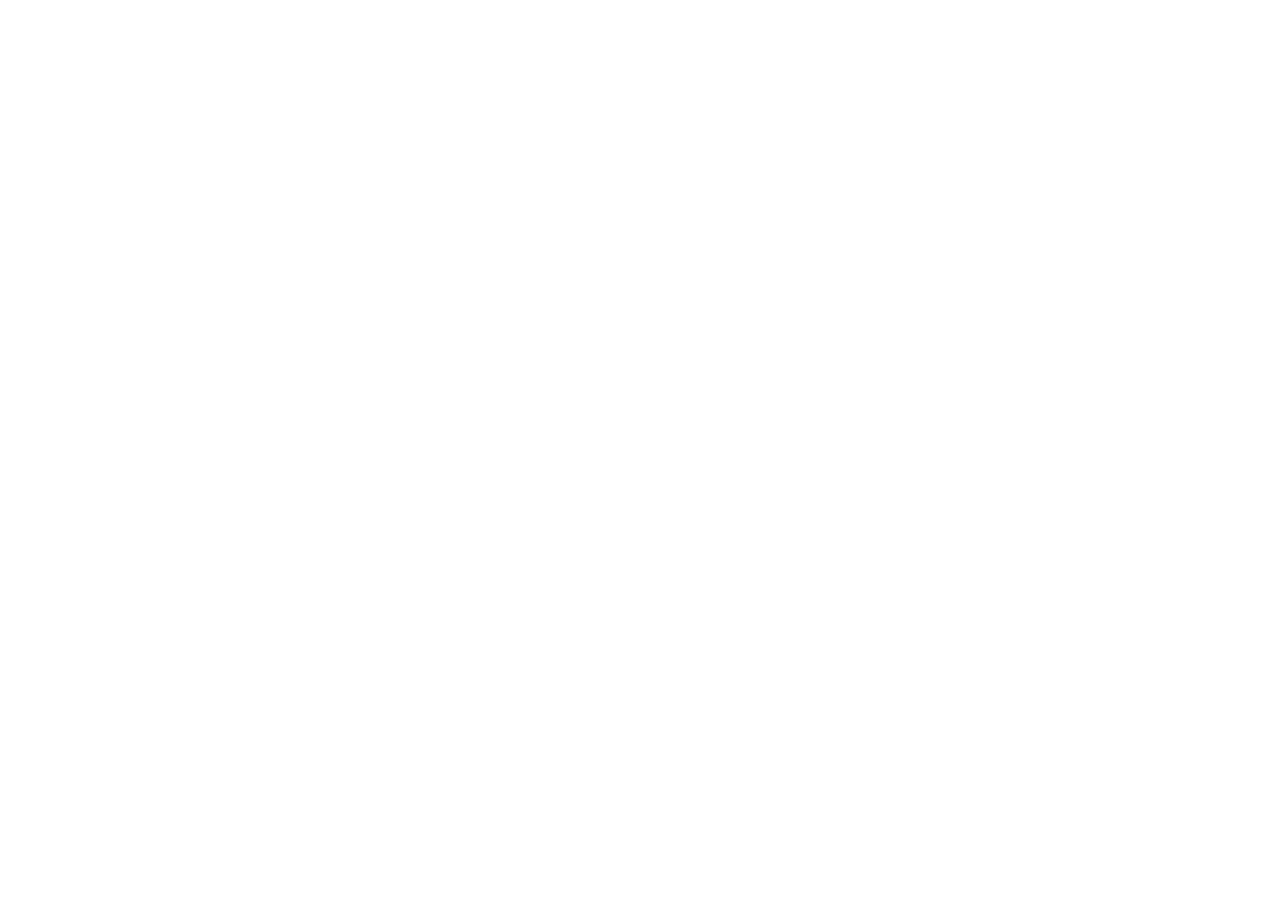
==== lab2 - grid/ticket/index.html @ b1bd1d17 "made style.css file and linked it in html" ====
<!DOCTYPE html>
<html lang="en">
<head>
    <meta charset="UTF-8">
    <meta name="viewport" content="width=device-width, initial-scale=1.0">
    <title>Ticket</title>
    <link rel="stylesheet" href="style.css"></link>
</head>
<body>
    
</body>
</html>
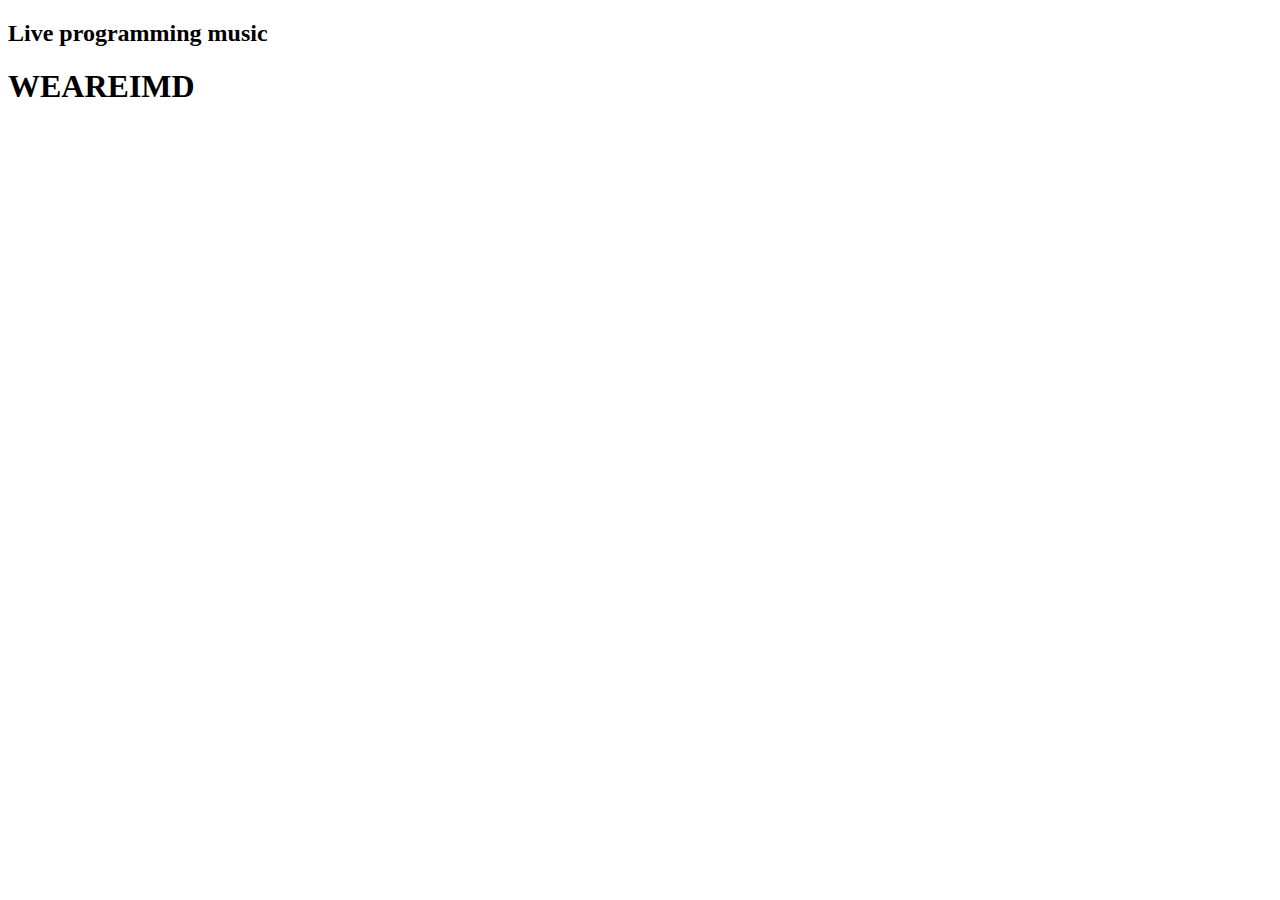
==== commit 1baec971: "added first divs" ====
--- a/lab2 - grid/ticket/index.html
+++ b/lab2 - grid/ticket/index.html
@@ -7,6 +7,11 @@
     <link rel="stylesheet" href="style.css"></link>
 </head>
 <body>
-    
+    <div class="main">
+        <div class="text">
+            <h2>Live programming music</h2>
+            <h1>WEAREIMD</h1>
+        </div>
+    </div>
 </body>
 </html>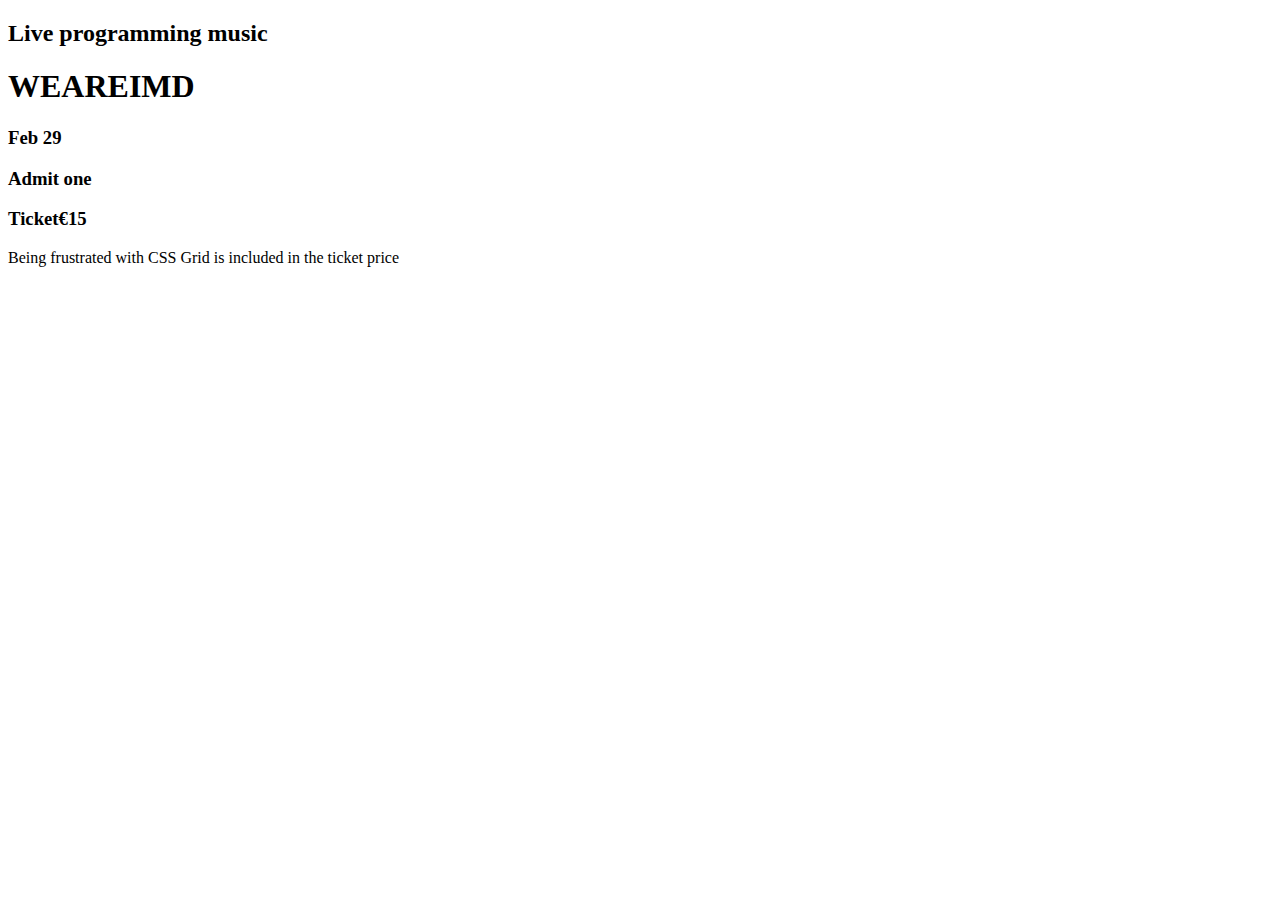
==== commit f81ac648: "added the other content" ====
--- a/lab2 - grid/ticket/index.html
+++ b/lab2 - grid/ticket/index.html
@@ -12,6 +12,11 @@
             <h2>Live programming music</h2>
             <h1>WEAREIMD</h1>
         </div>
+        <div class="date"><h3>Feb 29</h3></div>
+        <div class="persons"><h3>Admit one</h3></div>
+        <div class="price"><h3>Ticket<span>€15</span></h3></div>
+        <div class="frustrated"><p>Being frustrated with CSS Grid is included in the ticket price</p></div>
+
     </div>
 </body>
 </html>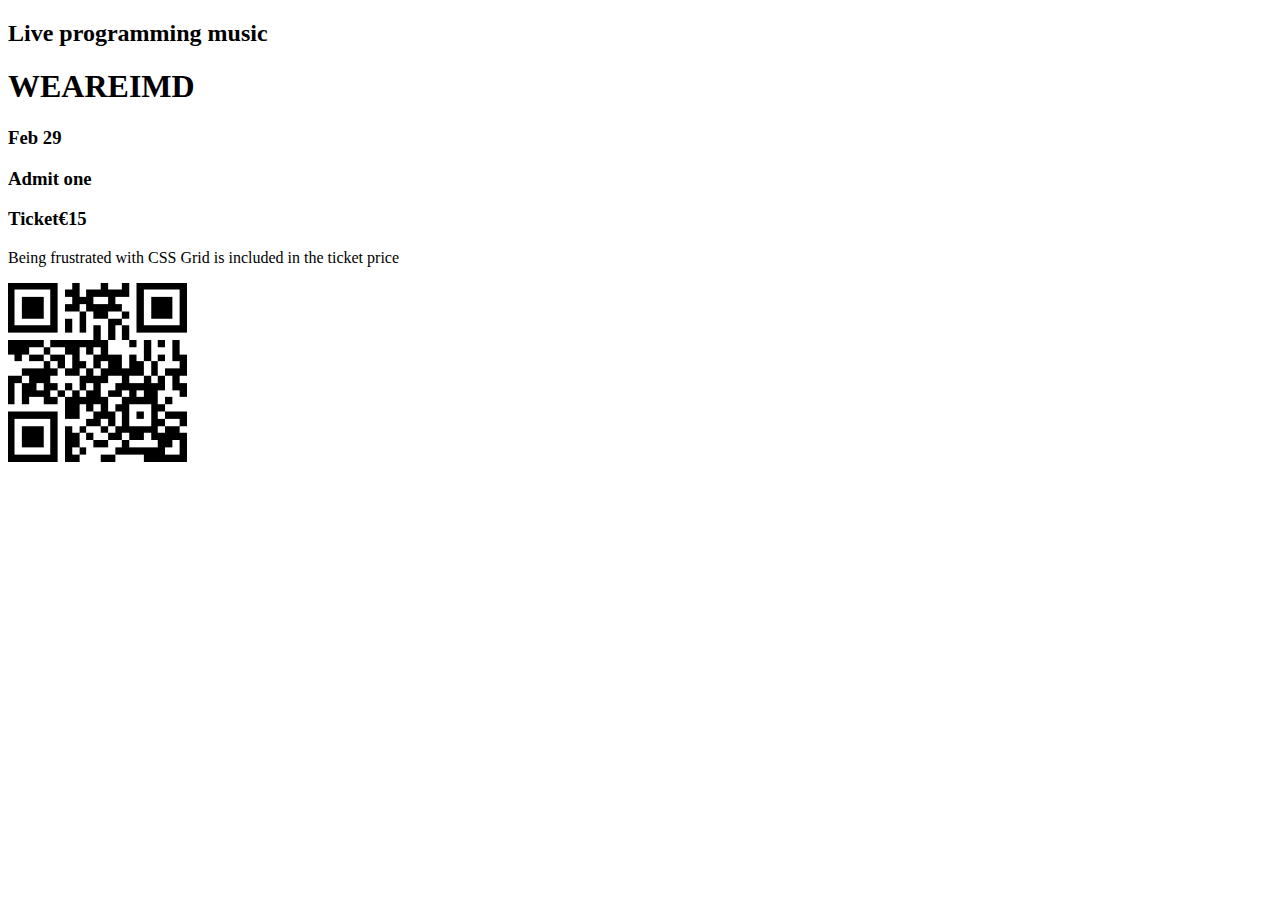
==== commit 8e664244: "added the QR-Code" ====
--- a/lab2 - grid/ticket/index.html
+++ b/lab2 - grid/ticket/index.html
@@ -16,7 +16,7 @@
         <div class="persons"><h3>Admit one</h3></div>
         <div class="price"><h3>Ticket<span>€15</span></h3></div>
         <div class="frustrated"><p>Being frustrated with CSS Grid is included in the ticket price</p></div>
-
+        <div><img src="img/qr.png" alt="QR-Code"></div>
     </div>
 </body>
 </html>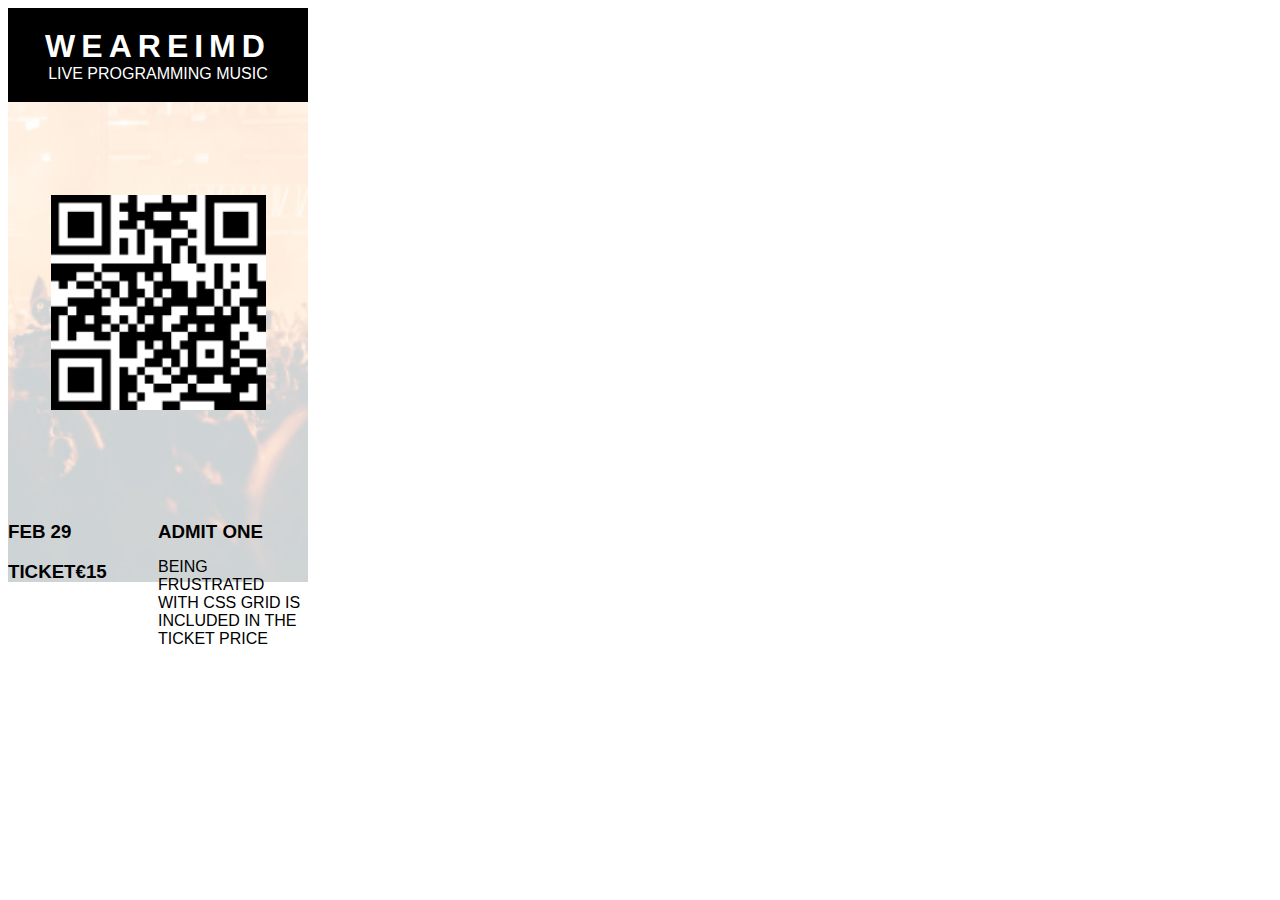
==== commit 3fc2c14e: "added clas to img div and changed place of img in html + img css" ====
--- a/lab2 - grid/ticket/index.html
+++ b/lab2 - grid/ticket/index.html
@@ -12,11 +12,12 @@
             <h2>Live programming music</h2>
             <h1>WEAREIMD</h1>
         </div>
+        <div class="img"><img src="img/qr.png" alt="QR-Code"></div>
         <div class="date"><h3>Feb 29</h3></div>
         <div class="persons"><h3>Admit one</h3></div>
         <div class="price"><h3>Ticket<span>€15</span></h3></div>
         <div class="frustrated"><p>Being frustrated with CSS Grid is included in the ticket price</p></div>
-        <div><img src="img/qr.png" alt="QR-Code"></div>
+        
     </div>
 </body>
 </html>--- a/lab2 - grid/ticket/style.css
+++ b/lab2 - grid/ticket/style.css
@@ -0,0 +1,48 @@
+* {
+    font-family: Arial, Helvetica, sans-serif;
+    text-transform: uppercase;
+}
+
+.main {
+    width: 300px;
+    background-image: url("img/achtergrond.png");
+    background-repeat: no-repeat;
+    background-size: cover;
+    background-position: center;
+    display: grid;
+    grid-template-columns: 150px 150px;
+    grid-template-rows: 94px 400px 40px 40px;
+}
+
+.text {
+    grid-column: 1/3;
+    background-color: black;
+    color: white;
+    display: flex;
+    justify-content: center;
+    align-items: center;
+    flex-direction: column-reverse;
+}
+
+h2 {
+    font-size: 1em;
+    margin: 0;
+    font-weight: 500;
+}
+
+h1 {
+    margin: 0;
+    letter-spacing: 6px;
+}
+
+.img {
+    grid-column: 1/3;
+    display: flex;
+    justify-content: center;
+    align-items: center;
+}
+
+img {
+    width: 215px;
+    
+}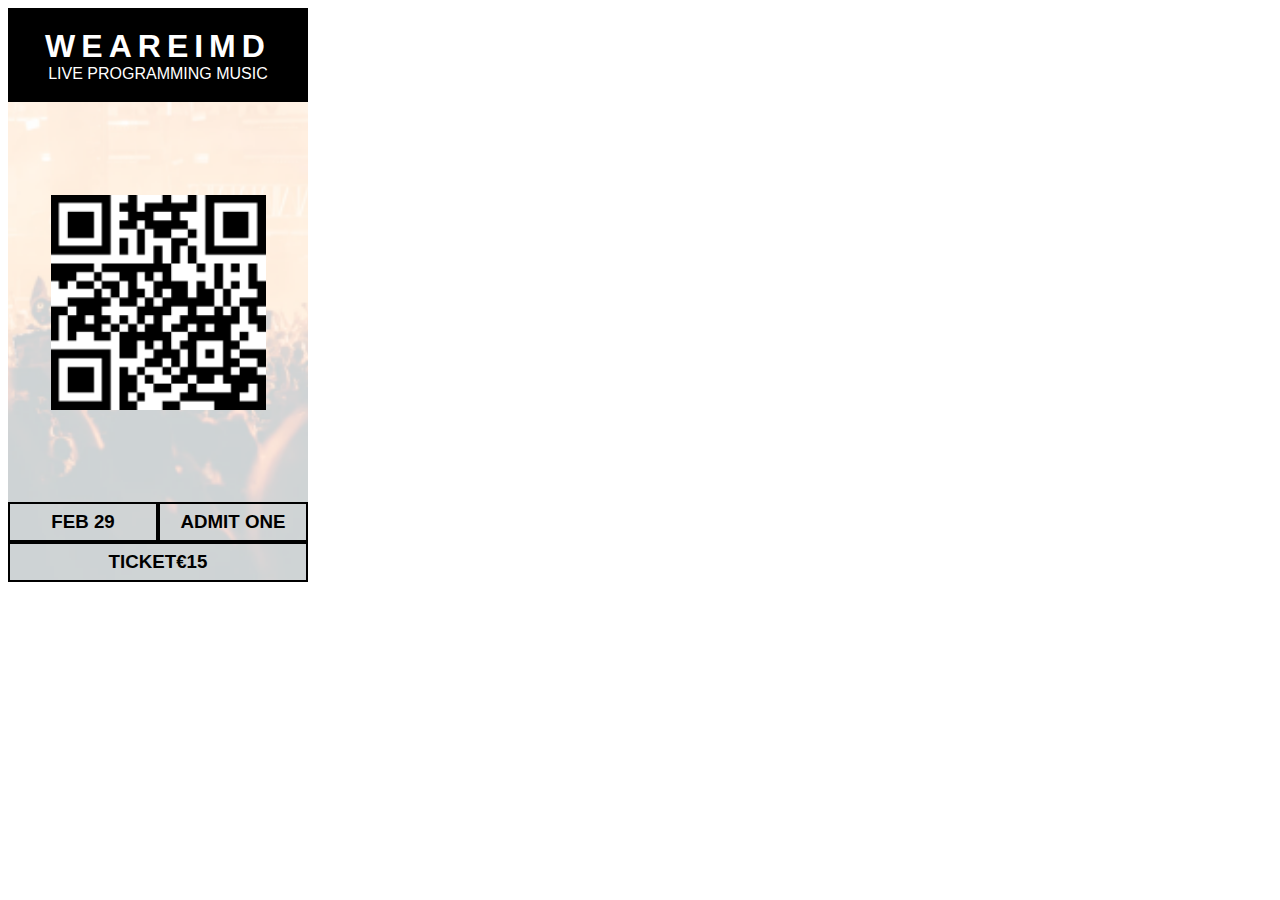
==== commit dab4f59b: "added mobile footer css + mobile done" ====
--- a/lab2 - grid/ticket/index.html
+++ b/lab2 - grid/ticket/index.html
@@ -16,8 +16,7 @@
         <div class="date"><h3>Feb 29</h3></div>
         <div class="persons"><h3>Admit one</h3></div>
         <div class="price"><h3>Ticket<span>€15</span></h3></div>
-        <div class="frustrated"><p>Being frustrated with CSS Grid is included in the ticket price</p></div>
-        
+        <div class="frustrated"><p>Being frustrated with CSS Grid is included in the ticket price</p></div>    
     </div>
 </body>
 </html>--- a/lab2 - grid/ticket/style.css
+++ b/lab2 - grid/ticket/style.css
@@ -45,4 +45,21 @@
 img {
     width: 215px;
     
+}
+
+.frustrated {
+    display: none;
+}
+
+.date, .persons,
+.price {
+    border: 2px solid black;
+    box-sizing: border-box;
+    display: flex;
+    justify-content: center;
+    align-items: center;
+}
+
+.price {
+    grid-column: 1/3;
 }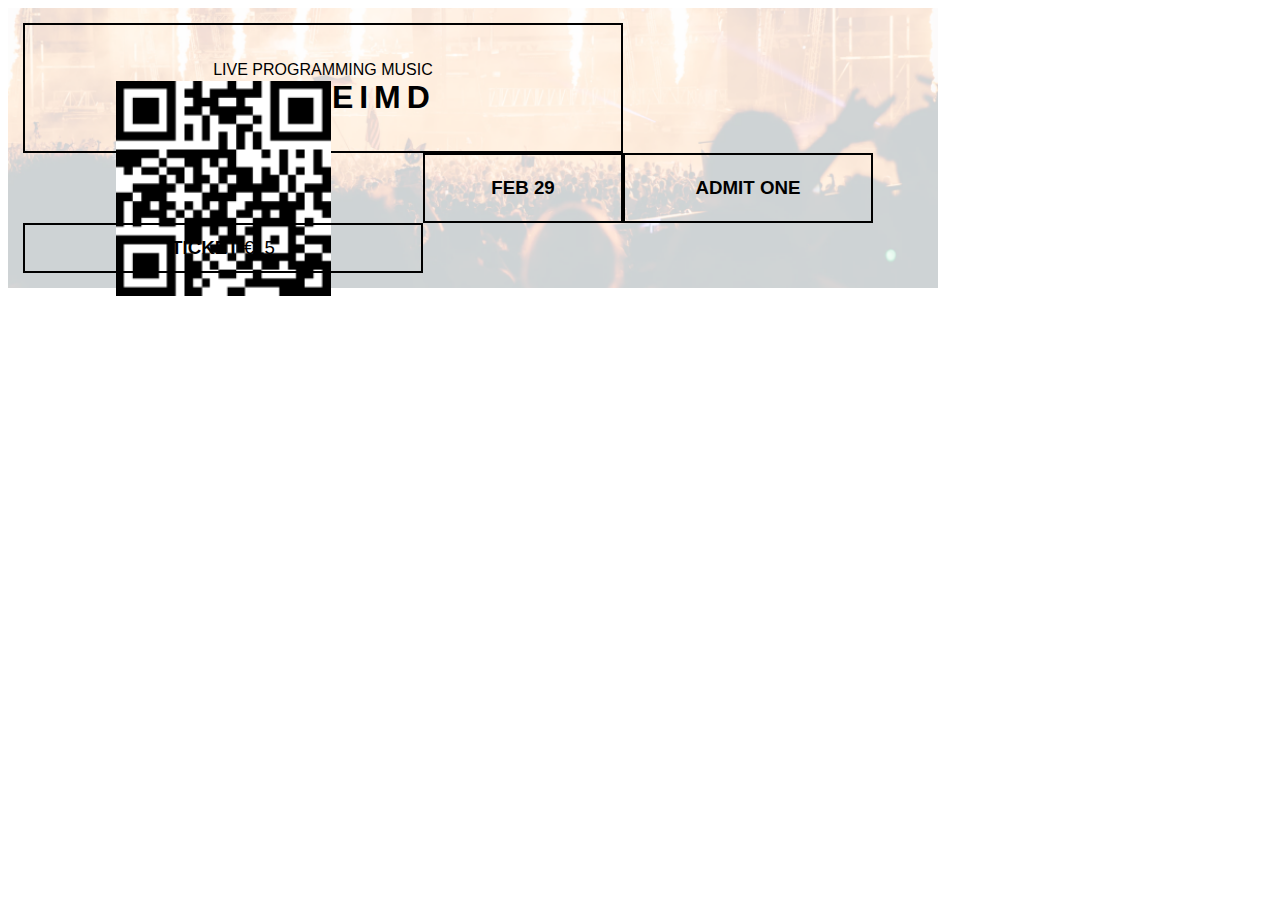
==== commit a1d5b808: "added CSS span + @media and .main css + .text css" ====
--- a/lab2 - grid/ticket/index.html
+++ b/lab2 - grid/ticket/index.html
@@ -15,7 +15,7 @@
         <div class="img"><img src="img/qr.png" alt="QR-Code"></div>
         <div class="date"><h3>Feb 29</h3></div>
         <div class="persons"><h3>Admit one</h3></div>
-        <div class="price"><h3>Ticket<span>€15</span></h3></div>
+        <div class="price"><h3>Ticket <span>€15</span></h3></div>
         <div class="frustrated"><p>Being frustrated with CSS Grid is included in the ticket price</p></div>    
     </div>
 </body>
--- a/lab2 - grid/ticket/style.css
+++ b/lab2 - grid/ticket/style.css
@@ -62,4 +62,26 @@
 
 .price {
     grid-column: 1/3;
+}
+
+span {
+    font-weight: 500;
+}
+
+@media (min-width: 900px){
+    .main {
+        width: 900px;
+        grid-template-columns: 200px 200px 200px 250px;
+        grid-template-rows: 130px 70px 50px;
+        padding: 15px;
+    }
+
+    .text {
+        grid-column: 1/4;
+        border: 2px solid black;
+        color:black;
+        background-color: transparent;
+        display: flex;
+        flex-direction: column;
+    }
 }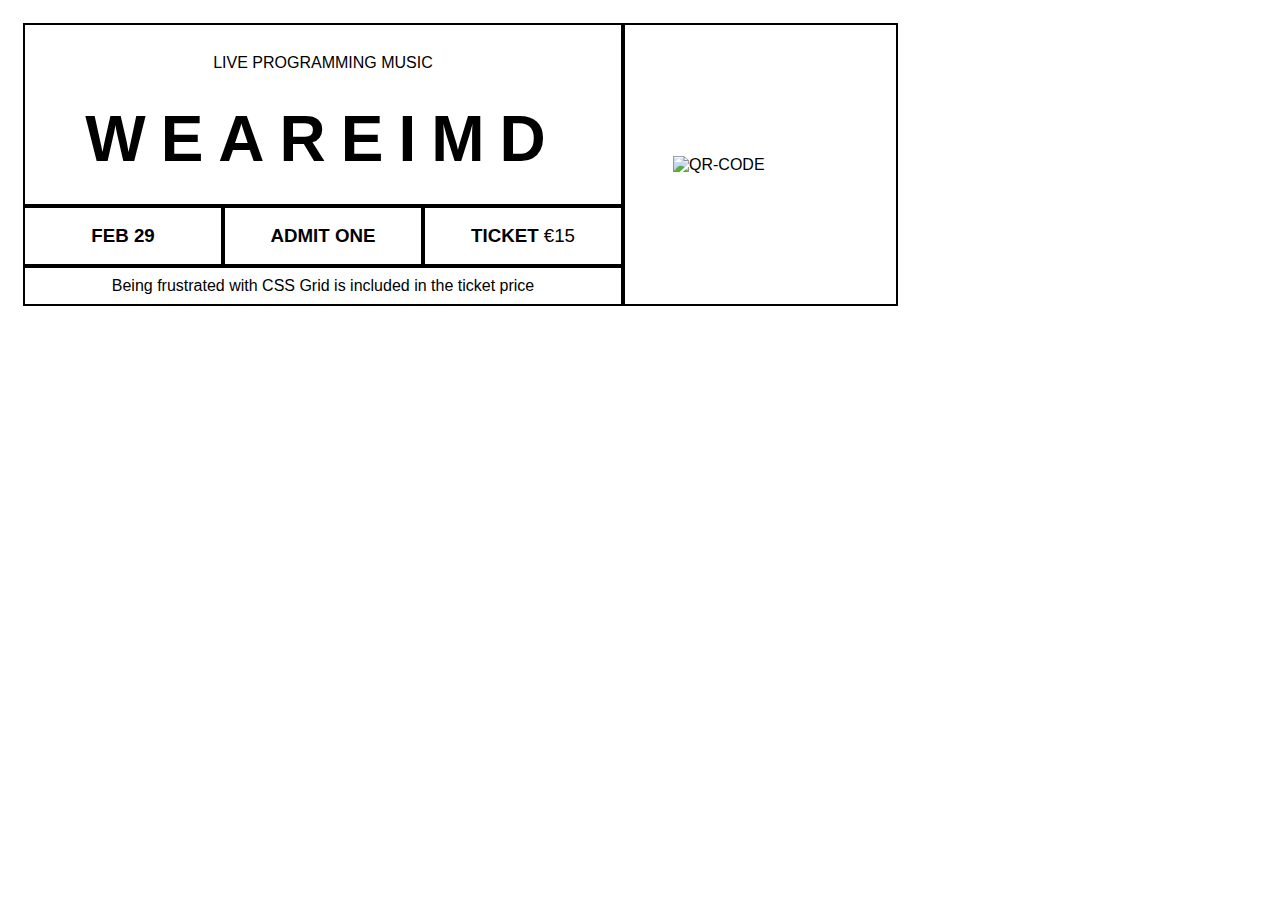
==== commit 6b5b8877: "changed img src so codepen can load in the images" ====
--- a/lab2 - grid/ticket/index.html
+++ b/lab2 - grid/ticket/index.html
@@ -12,7 +12,7 @@
             <h2>Live programming music</h2>
             <h1>WEAREIMD</h1>
         </div>
-        <div class="img"><img src="img/qr.png" alt="QR-Code"></div>
+        <div class="img"><img src="https://github.com/COROJ/2imd-webtech3-portfolio/blob/master/lab2%20-%20grid/ticket/img/qr.png?raw=true" alt="QR-Code"></div>
         <div class="date"><h3>Feb 29</h3></div>
         <div class="persons"><h3>Admit one</h3></div>
         <div class="price"><h3>Ticket <span>€15</span></h3></div>
--- a/lab2 - grid/ticket/style.css
+++ b/lab2 - grid/ticket/style.css
@@ -1,17 +1,18 @@
 * {
     font-family: Arial, Helvetica, sans-serif;
-    text-transform: uppercase;
+    
 }
 
 .main {
     width: 300px;
-    background-image: url("img/achtergrond.png");
+    background-image: url(https://github.com/COROJ/2imd-webtech3-portfolio/blob/master/lab2%20-%20grid/ticket/img/achtergrond.png?raw=true);
     background-repeat: no-repeat;
     background-size: cover;
     background-position: center;
     display: grid;
     grid-template-columns: 150px 150px;
     grid-template-rows: 94px 400px 40px 40px;
+    text-transform: uppercase;
 }
 
 .text {
@@ -71,9 +72,10 @@
 @media (min-width: 900px){
     .main {
         width: 900px;
-        grid-template-columns: 200px 200px 200px 250px;
-        grid-template-rows: 130px 70px 50px;
+        grid-template-columns: 200px 200px 200px 275px;
+        grid-template-rows: 183px 60px 40px;
         padding: 15px;
+        box-sizing: border-box;
     }
 
     .text {
@@ -84,4 +86,46 @@
         display: flex;
         flex-direction: column;
     }
+
+    h1 {
+        font-size: 4em;
+        letter-spacing: 15px;
+    }
+
+    h2 {
+      margin-bottom: 30px;  
+    }
+
+    .date {
+        grid-column: 1/2;
+    }
+
+    .img {
+        grid-column: 4/5;
+        grid-row: 1/4;
+        border: 2px solid black;
+    }
+
+    img {
+        width: 175px;
+    }
+
+    .persons {
+        grid-column: 2/3;
+    }
+
+    .price {
+        grid-column: 3/4;
+    }
+
+    .frustrated {
+        display: inline;
+        grid-row: 3/4;
+        grid-column: 1/4;
+        border: 2px solid black;
+        display: flex;
+        justify-content: center;
+        align-items: center;
+        text-transform: none;
+    }
 }